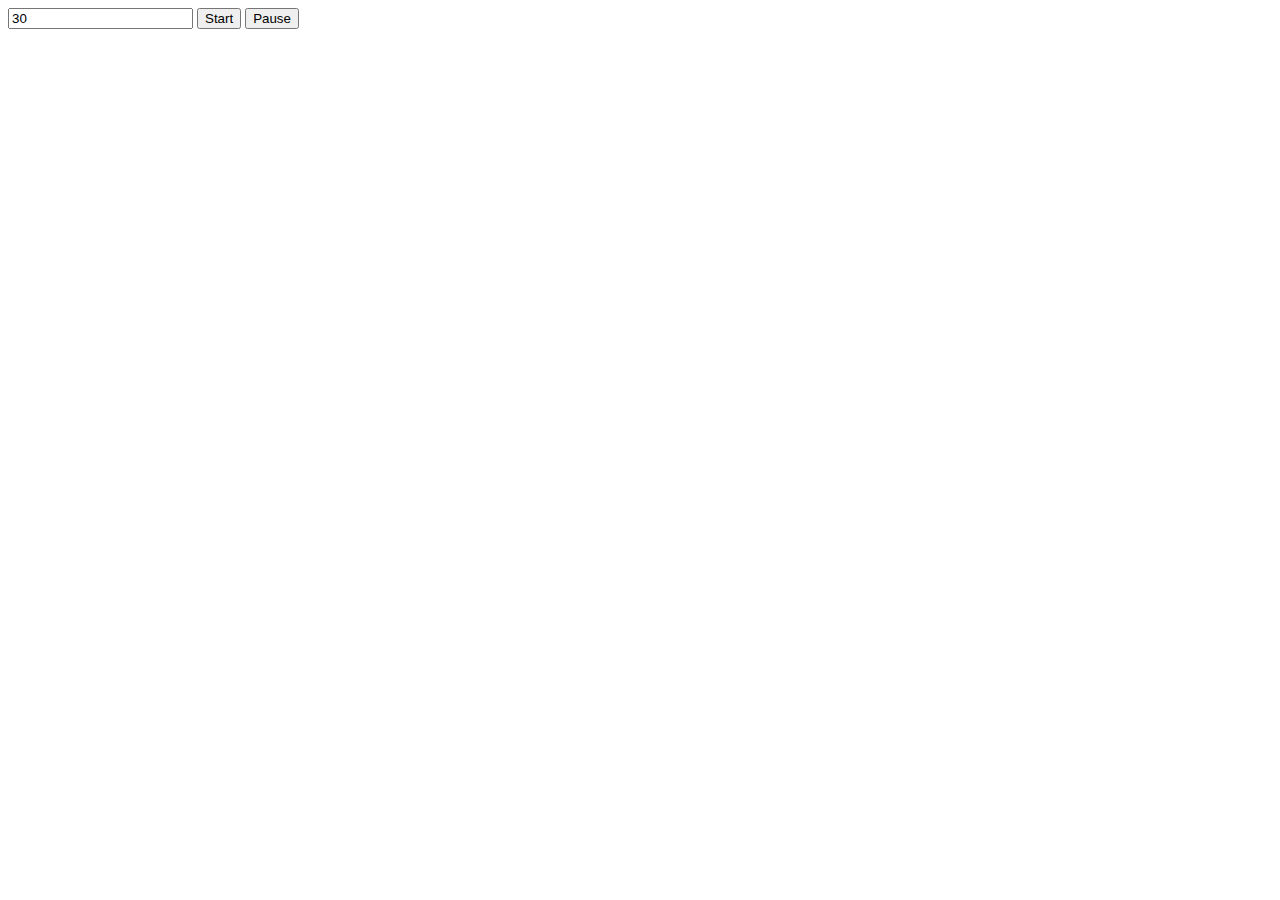
==== timer.html @ 75603706 "Timer app" ====
<!DOCTYPE html>
<html lang="en">
<head>
    <meta charset="UTF-8">
    <meta name="viewport" content="width=device-width, initial-scale=1.0">
    <title>Timer App</title>
</head>
<body>
    <input type="text" id="duration" value="30">
    <button id="start">Start</button>
    <button id="pause">Pause</button>


    <script src="/js/timer.js"></script>
</body>
</html>
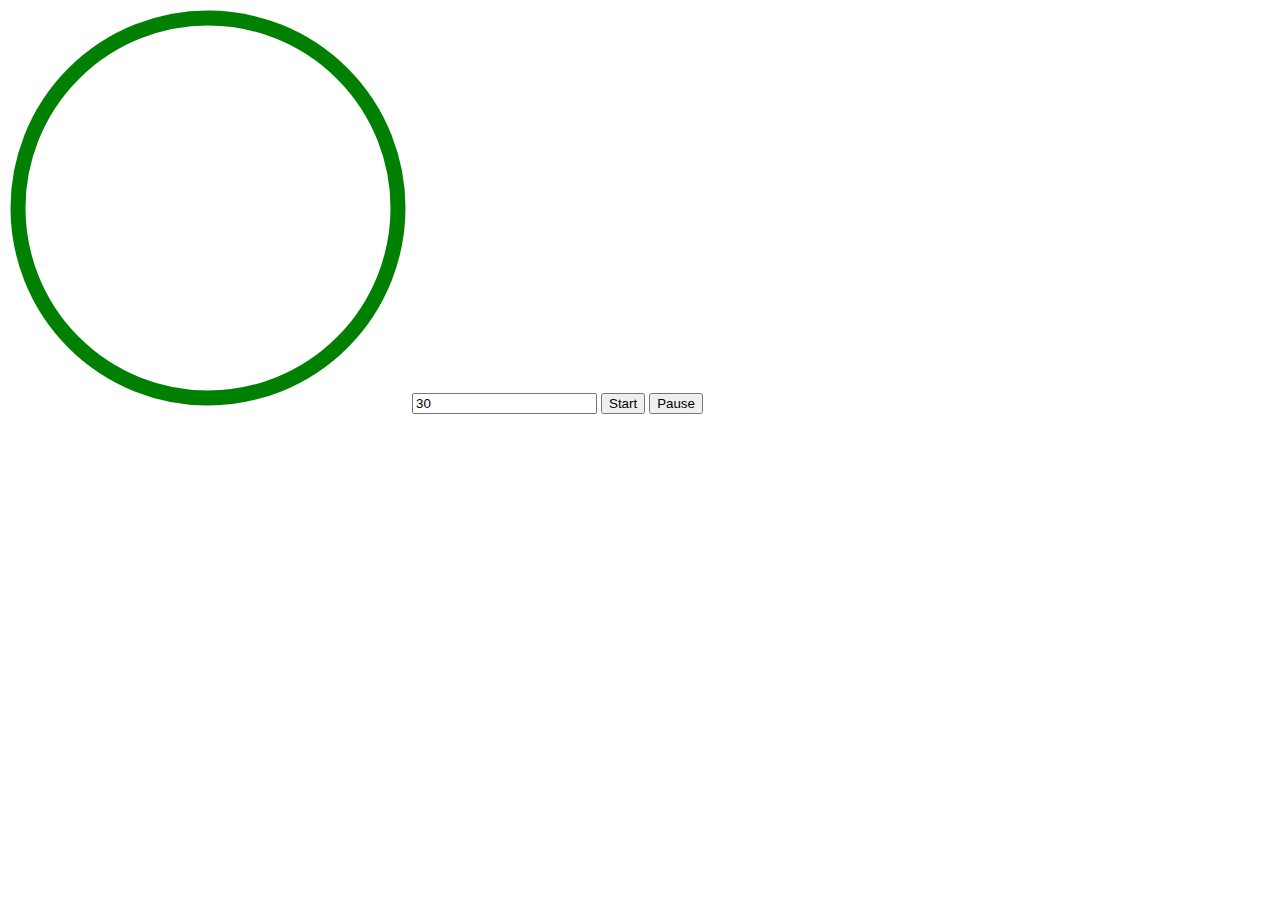
==== commit 02fd2c82: "added animation for the timer" ====
--- a/timer.html
+++ b/timer.html
@@ -6,11 +6,24 @@
     <title>Timer App</title>
 </head>
 <body>
+    <svg height="400" width="400">
+        <circle 
+            r="190"
+            cx="200"
+            cy="200"
+            fill="transparent"
+            stroke="green"
+            stroke-width="15"
+            transform="rotate(-90 200 200)"
+        />
+        <!-- (2 * PI * r) / 2 -->
+    </svg>
+
     <input type="text" id="duration" value="30">
     <button id="start">Start</button>
     <button id="pause">Pause</button>
 
-
     <script src="/js/timer.js"></script>
+    <script src="/js/index.js"></script>
 </body>
 </html>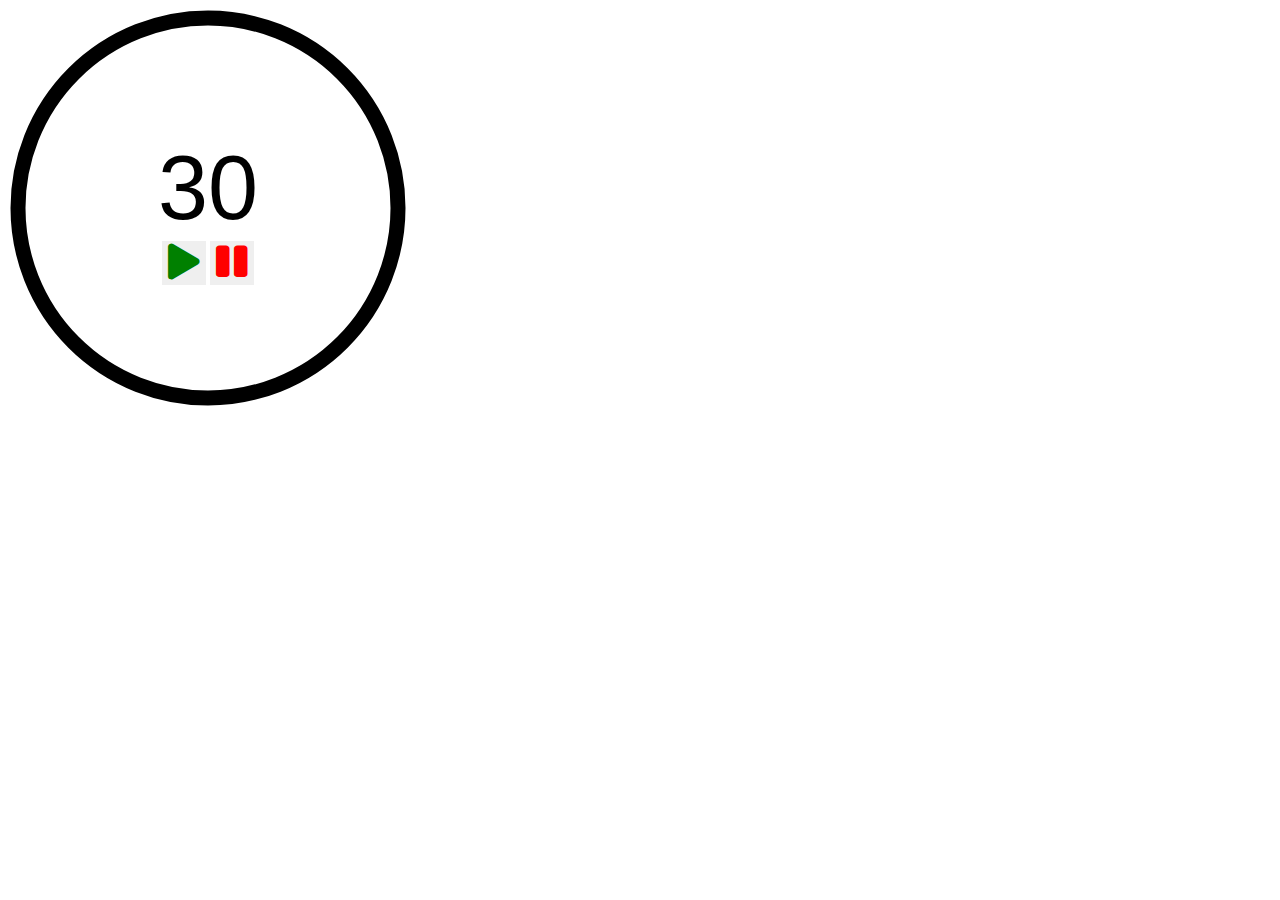
==== commit 25ff5d97: "Added font-awesome cdn" ====
--- a/timer.html
+++ b/timer.html
@@ -4,24 +4,38 @@
     <meta charset="UTF-8">
     <meta name="viewport" content="width=device-width, initial-scale=1.0">
     <title>Timer App</title>
+    <link rel="stylesheet" href="css/styles.css">
+    <link rel="stylesheet" href="https://cdnjs.cloudflare.com/ajax/libs/font-awesome/5.13.0/css/all.min.css">
 </head>
 <body>
-    <svg height="400" width="400">
-        <circle 
-            r="190"
-            cx="200"
-            cy="200"
-            fill="transparent"
-            stroke="green"
-            stroke-width="15"
-            transform="rotate(-90 200 200)"
-        />
+    <div class="timer">
+
+        <div class="controls">
+            <input type="text" id="duration" value="30">
+            
+            <div class="buttons">
+                <button id="start"><i class="fas fa-play"></i></button>
+                <button id="pause"><i class="fas fa-pause"></i></button>
+            </div>
+            
+        </div>
+
+        <svg class="dial">
+            <circle 
+                r="190"
+                cx="0"
+                cy="200"
+                fill="transparent"
+                stroke="black"
+                stroke-width="15"
+                transform="rotate(-90 100 100)"
+            />
         <!-- (2 * PI * r) / 2 -->
-    </svg>
+        </svg>
+    </div>
+    
 
-    <input type="text" id="duration" value="30">
-    <button id="start">Start</button>
-    <button id="pause">Pause</button>
+    
 
     <script src="/js/timer.js"></script>
     <script src="/js/index.js"></script>
--- a/css/styles.css
+++ b/css/styles.css
@@ -0,0 +1,61 @@
+.dial {
+    height: 400px;
+    width: 400px;
+  }
+  
+  .timer {
+    position: relative;
+    display: inline-block;
+  }
+  
+  * {
+    font: inherit;
+  }
+  
+  body {
+    font-family: 'Segoe UI', Roboto, Oxygen, Ubuntu, Cantarell, 'Fira Sans',
+      'Droid Sans', 'Helvetica Neue', Helvetica, Arial, sans-serif;
+  }
+  
+  .timer input {
+    display: block;
+    border: none;
+    width: 240px;
+    font-size: 90px;
+    text-align: center;
+  }
+  
+  .timer button {
+    border: none;
+    font-size: 36px;
+    cursor: pointer;
+  }
+
+  #start{
+      color: green;
+  }
+
+  #pause{
+      color: red;
+  }
+  
+  .timer button:focus {
+    outline: none;
+  }
+  
+  .timer input:focus {
+    outline: none;
+  }
+  
+  .controls {
+    position: absolute;
+    top: 0;
+    left: 0;
+    right: 0;
+    bottom: 0;
+    display: flex;
+    justify-content: center;
+    align-items: center;
+    flex-direction: column;
+  }
+  